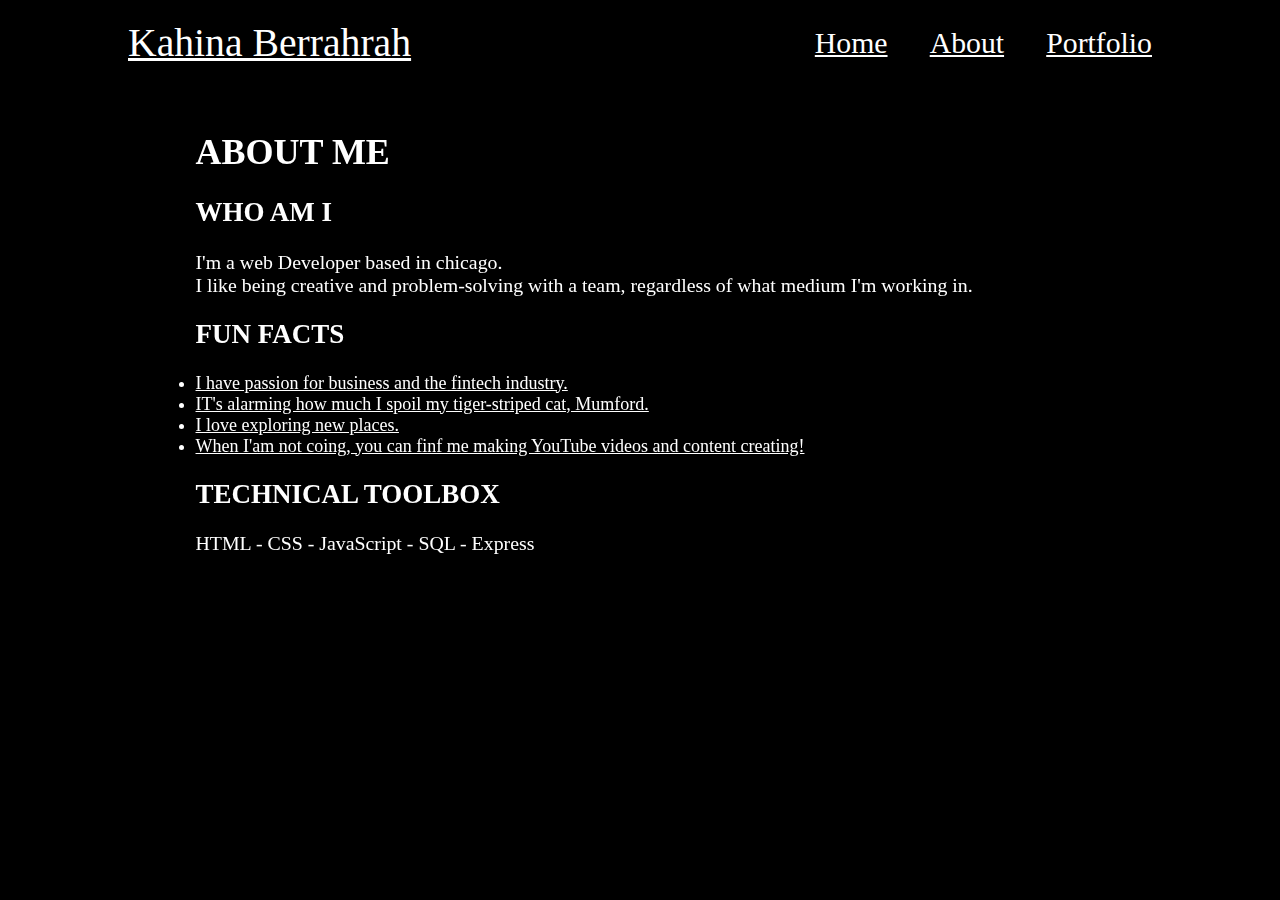
==== about.html @ 45dbc203 "site" ====
<!DOCTYPE html>
<html lang="en">
<head>
    <meta charset="UTF-8">
    <meta http-equiv="X-UA-Compatible" content="IE=edge">
    <meta name="viewport" content="width=device-width, initial-scale=1.0">
    <title>Building my Personal Website</title>

    <link rel="stylesheet" href="Style.css">

</head>
<body>
    <header>
        <header class="header">
        <a href="#" class="logo">Kahina Berrahrah</a>
    
            <nav class="navbar">
                <nav class="navbar">
                    <a href="Index.html" class="active">Home</a>
                    <a href="about.html">About</a>
                    <a href="Protfolio.html">Portfolio</a>
        
                </nav>
    </header>

   <!--about section design-->

   <section class="about" id="About">
     <div class="about-img"> 
        <img src="Images/about.jpg" alt="">
     </div>

     <div class="home-content">
       
        <h1>ABOUT ME</h1>
        
        <h2>WHO AM I</h2>
          <p> I'm a web Developer based in chicago. <br>I like being creative and problem-solving with a team, regardless of what medium I'm working in.</p>

        <h2>FUN FACTS</h2>
          <u>
            <li>I have passion for business and the fintech industry.</li>
            <li>IT's alarming how much I spoil my tiger-striped cat, Mumford.</li>
            <li>I love exploring new places.</li>
            <li>When I'am not coing, you can finf me making YouTube videos and content creating!</li>
          </u>

          <h2>TECHNICAL TOOLBOX</h2>

               <p>HTML - CSS - JavaScript - SQL - Express</p>


        
    </div>

      
                 
       
   <script src="js/javascript.js"></script>
              
   
</body>

</html>
---- Style.css ----
:root {
    --bg-color: black;
    --second-bg-color: gray;
    --text-color: white;
    --main-color: aqua;

}

html { 
    font-size: 62%;
    overflow-x: hidden;
}

body {
     background: var(--bg-color);
     color: var(--text-color);
}

section {
     padding: 10rem 10% 5rem;
     min-height: min-content;
     position: fixed;
     font-size: large;

}

.header {
    position: fixed;
    top: 0;
    left: 0;
    width: 80%;
    padding: 2rem 10%;
    background: var(--bg-color);
    display: flex;
    justify-content: space-between;
    align-items: center;
    z-index: 100;
}

.logo {
     font-size: 4rem;
     color: var(--text-color);
     font-weight: 100;
     cursor: default;

}

.navbar a {
     font-size: 3rem;
     color: var(--text-color);
     margin-left: 4rem;
     transition: 0.3s;
    
}

.navbar a:hover,
.navbar a .active {
    color: var(--main-color);

}

.home-content h3 {
    font-size: 2.7rem;
    font-weight: 500;
}

.home-content p {
    font-size: 2rem;
    
}.proverb { 
    font-size: 300%;
    font-style: oblique;
    align-items: center;
}

.about { 
    display: flex;
    justify-content: center;
    gap: 6rem;
    background: var(--first-bg-color);

}

.about-img img {
    width: 600px;
    padding: 7%;


}

.Portfolio {
    background: var(--main-bg-color);
}

.Portfolio h2 {
    margin-bottom: 4rem;
}

.portfolio-container {
    display: grid;
    grid-template-columns: repeat(3, 1fr);
    align-items: center;
    gap: 3rem;
}
.portfolio-container .portfolio-box {
    position: relative;
    border-radius: 2rem;
    box-shadow: 0 0 1 var(--bg-color);
    overflow: hidden;
    display: flex;


}

.portfolio-box img {
    width: 120%;
    transition: 0.5s ease;
}
.portfolio-box:hover img {
    transform: scale(1.1);
}

.portfolio-box .portfolio-layer {
    position: absolute;
    bottom: 0;
    left: 0;
    width: 100%;
    height: 100%;
    display: flex;
    justify-content:center;
    align-items: center;
    flex-direction: column;
    text-align: center;
    padding: 4rem;
    transform: translateY(100%);
    transition: .5s ease;

}
.portfolio-box:hover .portfolio-layer{
    transform: translateY(0);

}
.portfolio-layer h4 {
     font-size: 4rem;
}
.portfolio-layer p {
     font-size: 2rem;
     margin-right: 10%;
     margin-bottom: 0%;
     

}

.contact-icons i {
    color: white;
}
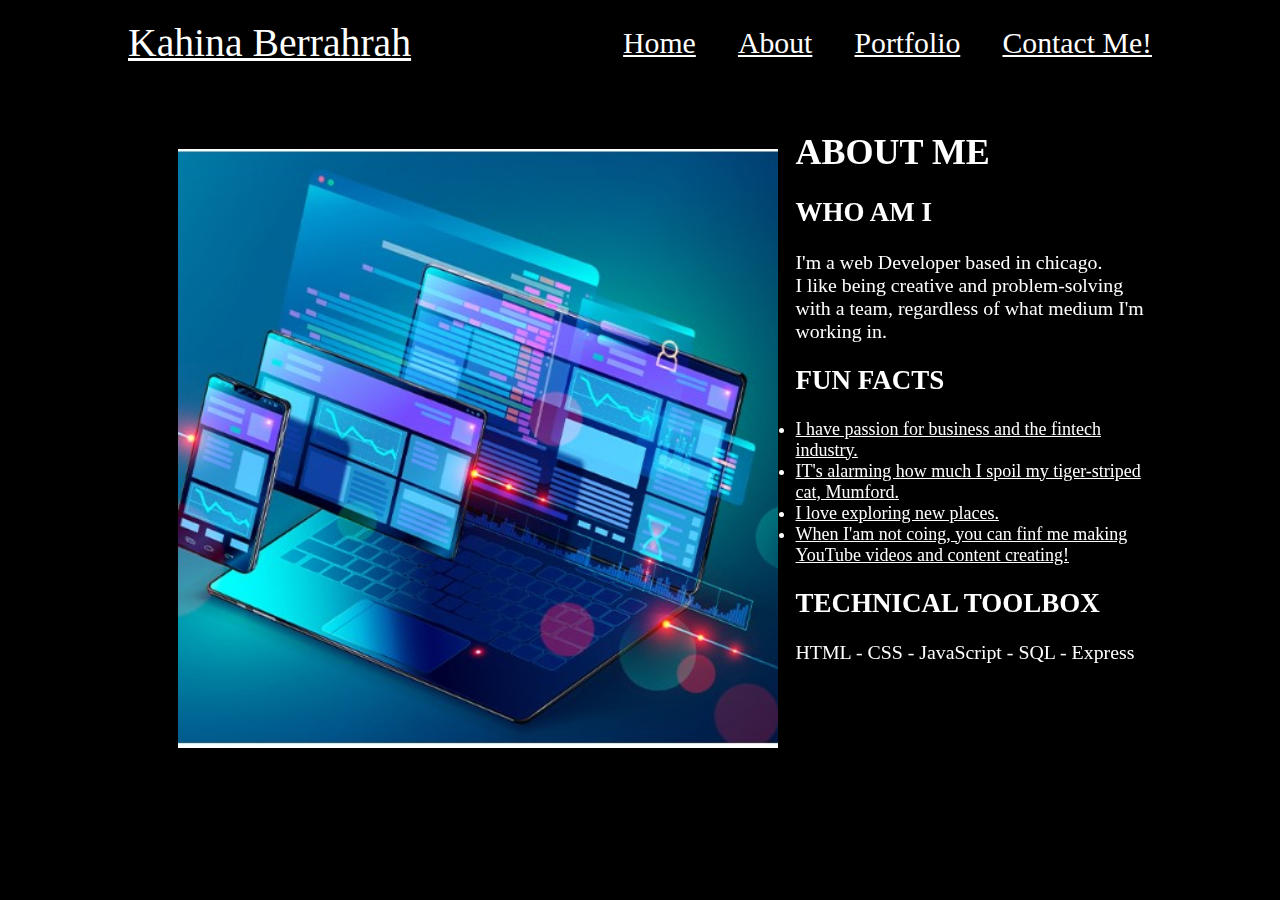
==== commit dd324850: "Add files via upload" ====
--- a/about.html
+++ b/about.html
@@ -1,64 +1,65 @@
-<!DOCTYPE html>
-<html lang="en">
-<head>
-    <meta charset="UTF-8">
-    <meta http-equiv="X-UA-Compatible" content="IE=edge">
-    <meta name="viewport" content="width=device-width, initial-scale=1.0">
-    <title>Building my Personal Website</title>
-
-    <link rel="stylesheet" href="Style.css">
-
-</head>
-<body>
-    <header>
-        <header class="header">
-        <a href="#" class="logo">Kahina Berrahrah</a>
-    
-            <nav class="navbar">
-                <nav class="navbar">
-                    <a href="Index.html" class="active">Home</a>
-                    <a href="about.html">About</a>
-                    <a href="Protfolio.html">Portfolio</a>
-        
-                </nav>
-    </header>
-
-   <!--about section design-->
-
-   <section class="about" id="About">
-     <div class="about-img"> 
-        <img src="Images/about.jpg" alt="">
-     </div>
-
-     <div class="home-content">
-       
-        <h1>ABOUT ME</h1>
-        
-        <h2>WHO AM I</h2>
-          <p> I'm a web Developer based in chicago. <br>I like being creative and problem-solving with a team, regardless of what medium I'm working in.</p>
-
-        <h2>FUN FACTS</h2>
-          <u>
-            <li>I have passion for business and the fintech industry.</li>
-            <li>IT's alarming how much I spoil my tiger-striped cat, Mumford.</li>
-            <li>I love exploring new places.</li>
-            <li>When I'am not coing, you can finf me making YouTube videos and content creating!</li>
-          </u>
-
-          <h2>TECHNICAL TOOLBOX</h2>
-
-               <p>HTML - CSS - JavaScript - SQL - Express</p>
-
-
-        
-    </div>
-
-      
-                 
-       
-   <script src="js/javascript.js"></script>
-              
-   
-</body>
-
+<!DOCTYPE html>
+<html lang="en">
+<head>
+    <meta charset="UTF-8">
+    <meta http-equiv="X-UA-Compatible" content="IE=edge">
+    <meta name="viewport" content="width=device-width, initial-scale=1.0">
+    <title>My Personal Website</title>
+
+    <link rel="stylesheet" href="Style.css">
+
+</head>
+<body>
+    <header>
+        <header class="header">
+        <a href="#" class="logo">Kahina Berrahrah</a>
+    
+            <nav class="navbar">
+                <nav class="navbar">
+                    <a href="Index.html" class="active">Home</a>
+                    <a href="about.html">About</a>
+                    <a href="Protfolio.html">Portfolio</a>
+                    <a href="Contact.html">Contact Me!</a>
+        
+                </nav>
+    </header>
+
+   <!--about section design-->
+
+   <section class="about" id="About">
+     <div class="about-img"> 
+        <img src="Images/about.jpg" alt="">
+     </div>
+
+     <div class="home-content">
+       
+        <h1>ABOUT ME</h1>
+        
+        <h2>WHO AM I</h2>
+          <p> I'm a web Developer based in chicago. <br>I like being creative and problem-solving with a team, regardless of what medium I'm working in.</p>
+
+        <h2>FUN FACTS</h2>
+          <u>
+            <li>I have passion for business and the fintech industry.</li>
+            <li>IT's alarming how much I spoil my tiger-striped cat, Mumford.</li>
+            <li>I love exploring new places.</li>
+            <li>When I'am not coing, you can finf me making YouTube videos and content creating!</li>
+          </u>
+
+          <h2>TECHNICAL TOOLBOX</h2>
+
+               <p>HTML - CSS - JavaScript - SQL - Express</p>
+
+
+        
+    </div>
+
+      
+                 
+       
+   <script src="js/javascript.js"></script>
+              
+   
+</body>
+
 </html>--- a/Style.css
+++ b/Style.css
@@ -1,156 +1,179 @@
-:root {
-    --bg-color: black;
-    --second-bg-color: gray;
-    --text-color: white;
-    --main-color: aqua;
-
-}
-
-html { 
-    font-size: 62%;
-    overflow-x: hidden;
-}
-
-body {
-     background: var(--bg-color);
-     color: var(--text-color);
-}
-
-section {
-     padding: 10rem 10% 5rem;
-     min-height: min-content;
-     position: fixed;
-     font-size: large;
-
-}
-
-.header {
-    position: fixed;
-    top: 0;
-    left: 0;
-    width: 80%;
-    padding: 2rem 10%;
-    background: var(--bg-color);
-    display: flex;
-    justify-content: space-between;
-    align-items: center;
-    z-index: 100;
-}
-
-.logo {
-     font-size: 4rem;
-     color: var(--text-color);
-     font-weight: 100;
-     cursor: default;
-
-}
-
-.navbar a {
-     font-size: 3rem;
-     color: var(--text-color);
-     margin-left: 4rem;
-     transition: 0.3s;
-    
-}
-
-.navbar a:hover,
-.navbar a .active {
-    color: var(--main-color);
-
-}
-
-.home-content h3 {
-    font-size: 2.7rem;
-    font-weight: 500;
-}
-
-.home-content p {
-    font-size: 2rem;
-    
-}.proverb { 
-    font-size: 300%;
-    font-style: oblique;
-    align-items: center;
-}
-
-.about { 
-    display: flex;
-    justify-content: center;
-    gap: 6rem;
-    background: var(--first-bg-color);
-
-}
-
-.about-img img {
-    width: 600px;
-    padding: 7%;
-
-
-}
-
-.Portfolio {
-    background: var(--main-bg-color);
-}
-
-.Portfolio h2 {
-    margin-bottom: 4rem;
-}
-
-.portfolio-container {
-    display: grid;
-    grid-template-columns: repeat(3, 1fr);
-    align-items: center;
-    gap: 3rem;
-}
-.portfolio-container .portfolio-box {
-    position: relative;
-    border-radius: 2rem;
-    box-shadow: 0 0 1 var(--bg-color);
-    overflow: hidden;
-    display: flex;
-
-
-}
-
-.portfolio-box img {
-    width: 120%;
-    transition: 0.5s ease;
-}
-.portfolio-box:hover img {
-    transform: scale(1.1);
-}
-
-.portfolio-box .portfolio-layer {
-    position: absolute;
-    bottom: 0;
-    left: 0;
-    width: 100%;
-    height: 100%;
-    display: flex;
-    justify-content:center;
-    align-items: center;
-    flex-direction: column;
-    text-align: center;
-    padding: 4rem;
-    transform: translateY(100%);
-    transition: .5s ease;
-
-}
-.portfolio-box:hover .portfolio-layer{
-    transform: translateY(0);
-
-}
-.portfolio-layer h4 {
-     font-size: 4rem;
-}
-.portfolio-layer p {
-     font-size: 2rem;
-     margin-right: 10%;
-     margin-bottom: 0%;
-     
-
-}
-
-.contact-icons i {
-    color: white;
-}+:root {
+    --bg-color: black;
+    --second-bg-color: gray;
+    --text-color: white;
+    --main-color: aqua;
+
+}
+
+html { 
+    font-size: 62%;
+    overflow-x: hidden;
+}
+
+body {
+     background: var(--bg-color);
+     color: var(--text-color);
+}
+
+section {
+     padding: 10rem 10% 5rem;
+     min-height: min-content;
+     position: fixed;
+     font-size: large;
+
+}
+
+.header {
+    position: fixed;
+    top: 0;
+    left: 0;
+    width: 80%;
+    padding: 2rem 10%;
+    background: var(--bg-color);
+    display: flex;
+    justify-content: space-between;
+    align-items: center;
+    z-index: 100;
+}
+
+.logo {
+     font-size: 4rem;
+     color: var(--text-color);
+     font-weight: 100;
+     cursor: default;
+
+}
+
+.navbar a {
+     font-size: 3rem;
+     color: var(--text-color);
+     margin-left: 4rem;
+     transition: 0.3s;
+    
+}
+
+.navbar a:hover,
+.navbar a .active {
+    color: var(--main-color);
+
+}
+
+.home-content h3 {
+    font-size: 2.7rem;
+    font-weight: 500;
+}
+
+.home-content p {
+    font-size: 2rem;
+    
+}.proverb { 
+    font-size: 300%;
+    font-style: oblique;
+    align-items: center;
+}
+
+.about { 
+    display: flex;
+    justify-content: center;
+    gap: 6rem;
+    background: var(--first-bg-color);
+
+}
+
+.about-img img {
+    width: 600px;
+    padding: 7%;
+
+
+}
+
+.Portfolio {
+    background: var(--main-bg-color);
+}
+
+.Portfolio h2 {
+    margin-bottom: 4rem;
+}
+
+.portfolio-container {
+    display: grid;
+    grid-template-columns: repeat(3, 1fr);
+    align-items: center;
+    gap: 3rem;
+}
+.portfolio-container .portfolio-box {
+    position: relative;
+    border-radius: 2rem;
+    box-shadow: 0 0 1 var(--bg-color);
+    overflow: hidden;
+    display: flex;
+
+
+}
+
+.portfolio-box img {
+    width: 120%;
+    transition: 0.5s ease;
+}
+.portfolio-box:hover img {
+    transform: scale(1.1);
+}
+
+.portfolio-box .portfolio-layer {
+    position: absolute;
+    bottom: 0;
+    left: 0;
+    width: 100%;
+    height: 100%;
+    display: flex;
+    justify-content:center;
+    align-items: center;
+    flex-direction: column;
+    text-align: center;
+    padding: 4rem;
+    transform: translateY(100%);
+    transition: .5s ease;
+
+}
+.portfolio-box:hover .portfolio-layer{
+    transform: translateY(0);
+
+}
+.portfolio-layer h4 {
+     font-size: 4rem;
+}
+.portfolio-layer p {
+     font-size: 2rem;
+     margin-right: 10%;
+     margin-bottom: 0%;
+     
+
+}
+
+ .contact h2{
+    font-size: 4rem;
+
+ }
+
+.form {
+
+    top: 70%;
+    left: 70%;
+    width: 600px;
+    padding: 10px;
+    font-size: 3rem;
+}
+
+.social-media img {
+
+    width: 50px;
+    height: 50%;
+    border-radius: 50%;
+    
+
+}           
+
+    
+
+  
